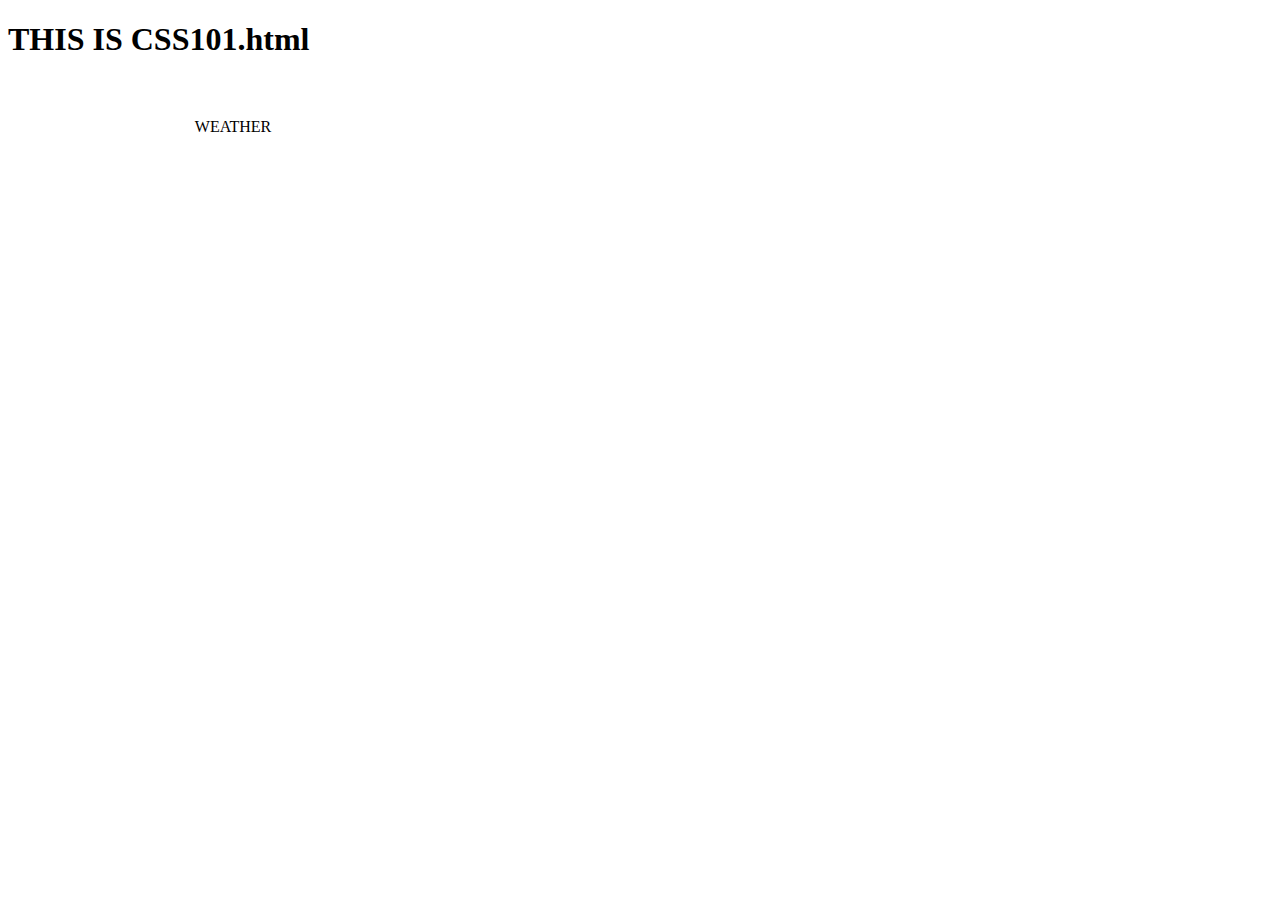
==== CSS101.html @ c1c69af3 "แก้ตามอาจารย์" ====
<!DOCTYPE html>
<html lang="en">
<head>
   <title>Page Title</title>
   <meta charset="utf-8">

   <link rel="stylesheet" href="mystyle.css">
</head>
<body>
    <h1>THIS IS CSS101.html</h1>
    <div class="box">WEATHER</div>
</body>
</html>
---- mystyle.css ----
.box{
    width: 400px;
    height: 400px;
    text-align: center;
    border: 5px ;
    padding-top: 10px;
    margin: 50px 25px;
}

.box :hover{
    background-color: palevioletred;
}
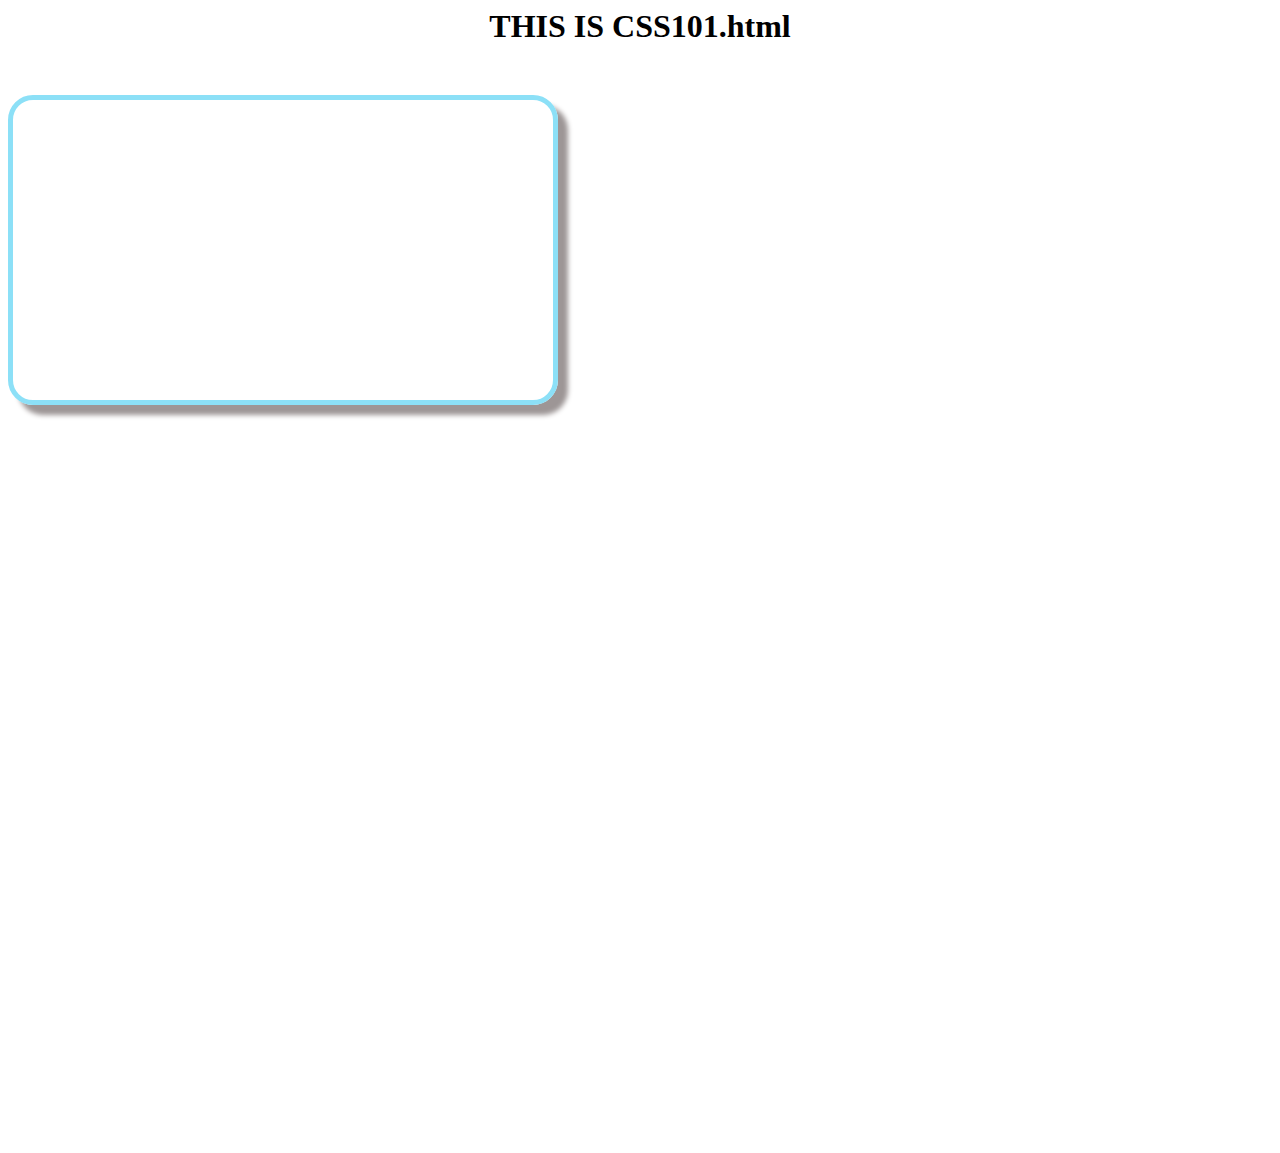
==== commit 6dc19f9b: "update" ====
--- a/CSS101.html
+++ b/CSS101.html
@@ -7,7 +7,11 @@
    <link rel="stylesheet" href="mystyle.css">
 </head>
 <body>
-    <h1>THIS IS CSS101.html</h1>
-    <div class="box">WEATHER</div>
+    <h1 class="Title">THIS IS CSS101.html</h1>
+    <div class="box"></div>
+    <div class="background"></div>
+    <div class="coconut"></div>
+
+    <div class="beach"></div>
 </body>
 </html>--- a/mystyle.css
+++ b/mystyle.css
@@ -1,12 +1,48 @@
 .box{
-    width: 400px;
-    height: 400px;
-    text-align: center;
-    border: 5px ;
-    padding-top: 10px;
-    margin: 50px 25px;
+    background-image: url(https://i.pinimg.com/originals/8f/09/34/8f09345a8d4155dc18520d000a532168.gif);    
+    width: 540px;
+    height: 300px;
+    margin-left: auto;
+    margin-right: auto;
+    display: block;
+    float: none;
+    margin-top: 50px;
+    box-shadow: 10px 10px 5px #9d9696;
+    border: 5px solid rgb(140, 224, 247);
+    border-radius: 25px;
+    z-index: 1;
+    position: absolute;
 }
 
-.box :hover{
-    background-color: palevioletred;
-}+.Title{
+    text-align: center;
+    margin: auto;
+}
+
+.coconut{
+    background-image: url(https://i.pinimg.com/originals/2c/64/02/2c64028d64888e42c18003e989fa9ca0.gif);
+    top: 20%;
+    left: 67%;
+}
+.coconut{
+    width: 600px;
+    height: 700px;
+    object-fit: cover;
+    position: absolute;
+}
+
+.beach{
+    background-image: url(https://www.google.com/url?sa=i&url=https%3A%2F%2Fwww.pngegg.com%2Fth%2Fpng-bziuo&psig=AOvVaw0toUmtU5gwNcJANRAekZ_O&ust=1703101032270000&source=images&cd=vfe&opi=89978449&ved=0CBEQjRxqFwoTCIDF-vSfnIMDFQAAAAAdAAAAABAc);
+    width: 100%;
+    height: 200px;
+    object-fit: cover;
+    z-index: 2;
+}
+
+.background{
+    background-image: url(https://i.pinimg.com/564x/92/0f/fa/920ffa744e88be2d505e855f5221f7ef.jpg);
+    width: 100vw;
+    height: 100vh;
+    background-size: cover;
+    z-index: 0;
+}
